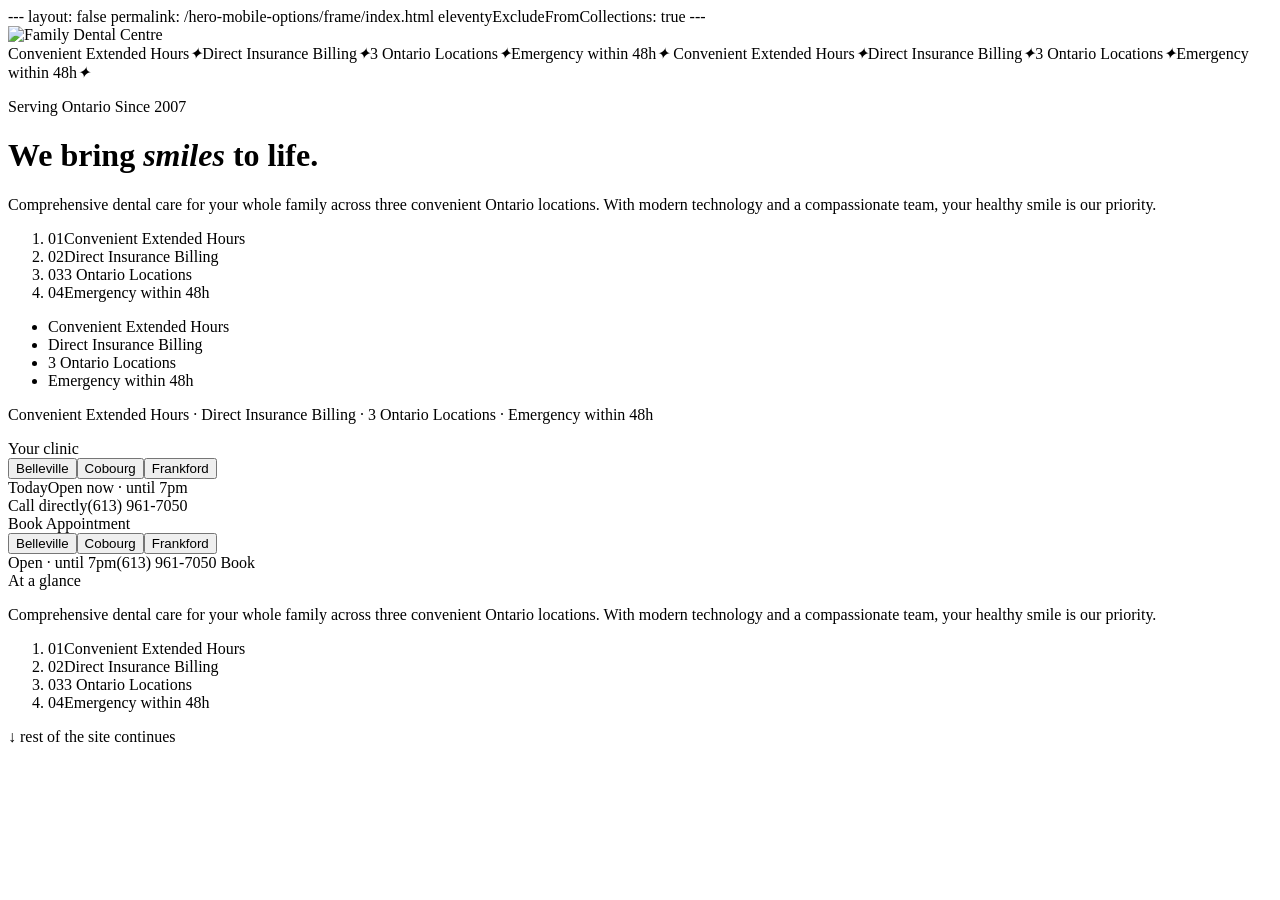
==== src/hero-mobile-frame.html @ 1f18a061 "feat: add redesign assets, hero comparison layouts, and mobile study frames" ====
---
layout: false
permalink: /hero-mobile-options/frame/index.html
eleventyExcludeFromCollections: true
---
<!DOCTYPE html>
<html lang="en">
<head>
  <meta charset="UTF-8" />
  <meta name="viewport" content="width=device-width, initial-scale=1.0" />
  <title>Mobile hero frame</title>
  <meta name="robots" content="noindex, nofollow" />
  <link rel="preconnect" href="https://fonts.googleapis.com" />
  <link rel="preconnect" href="https://fonts.gstatic.com" crossorigin />
  <link href="https://fonts.googleapis.com/css2?family=Inter+Tight:wght@300;400;500&family=Instrument+Serif:ital@0;1&display=swap" rel="stylesheet" />
  <link rel="stylesheet" href="/assets/redesign/redesign.css?v=4" />
  <link rel="stylesheet" href="/assets/redesign/hero-mobile.css?v=1" />
  <script>document.documentElement.className = 'mv-' + (new URLSearchParams(location.search).get('v') || '1');</script>
</head>
<body class="is-loaded">
  <header class="hero">
    <div class="hero__sheet sheet mh">
      <div class="hero__glow" aria-hidden="true"><i></i><i></i><i></i></div>

      <nav class="nav mh-nav" aria-label="Main navigation (preview)">
        <span class="nav__logo"><img src="/assets/fdc-logo-light.png" alt="Family Dental Centre"></span>
        <div class="nav__actions">
          <span class="nav__burger pill-glass"><span></span><span></span></span>
        </div>
      </nav>

      <div class="mh-ticker" aria-hidden="true"><div class="mh-ticker__track">
        <span>Convenient Extended Hours</span><i>✦</i><span>Direct Insurance Billing</span><i>✦</i><span>3 Ontario Locations</span><i>✦</i><span>Emergency within 48h</span><i>✦</i>
        <span>Convenient Extended Hours</span><i>✦</i><span>Direct Insurance Billing</span><i>✦</i><span>3 Ontario Locations</span><i>✦</i><span>Emergency within 48h</span><i>✦</i>
      </div></div>

      <div class="mh__body">
        <p class="mh-kicker">Serving Ontario Since 2007</p>
        <h1 class="mh-title">
          <span class="l1">We bring<span class="hpill p1" aria-hidden="true"><img src="/assets/team-fdc.png" alt=""></span></span>
          <span class="l2"><em>smiles</em><span class="hpill p2" aria-hidden="true"><img src="/assets/team-fdc.png" alt=""></span></span>
          <span class="l3">to life.<span class="hpill p3" aria-hidden="true"><img src="/assets/team-fdc.png" alt=""></span></span>
        </h1>
        <p class="mh-deck">Comprehensive dental care for your whole family across three convenient Ontario locations. With modern
          technology and a compassionate team, your healthy smile is our priority.</p>
        <ol class="mh-list" role="list">
          <li><span>01</span>Convenient Extended Hours</li>
          <li><span>02</span>Direct Insurance Billing</li>
          <li><span>03</span>3 Ontario Locations</li>
          <li><span>04</span>Emergency within 48h</li>
        </ol>
        <ul class="mh-chips" role="list">
          <li>Convenient Extended Hours</li><li>Direct Insurance Billing</li><li>3 Ontario Locations</li><li>Emergency within 48h</li>
        </ul>
        <p class="mh-line">Convenient Extended Hours · Direct Insurance Billing · 3 Ontario Locations · Emergency within 48h</p>
      </div>

      <!-- full booking bar (as on the live site) -->
      <div class="notch hero__notch mh-full">
        <div class="concierge">
          <div class="concierge__cell concierge__cell--loc">
            <span class="concierge__label">Your clinic</span>
            <div class="seg mh-seg"><button aria-checked="true">Belleville</button><button aria-checked="false">Cobourg</button><button aria-checked="false">Frankford</button></div>
          </div>
          <div class="concierge__cell"><span class="concierge__label">Today</span><span class="concierge__value"><i class="status-dot is-open"></i>Open now · until 7pm</span></div>
          <div class="concierge__cell"><span class="concierge__label">Call directly</span><span class="concierge__value concierge__phone">(613) 961-7050</span></div>
          <span class="btn btn--brass concierge__cta">Book Appointment</span>
        </div>
      </div>

      <!-- compact booking bar: same information, two rows -->
      <div class="notch hero__notch mh-compact">
        <div class="mc">
          <div class="seg mh-seg"><button aria-checked="true">Belleville</button><button aria-checked="false">Cobourg</button><button aria-checked="false">Frankford</button></div>
          <div class="mc__row">
            <span class="mc__call"><span class="mc__status"><i class="status-dot is-open"></i>Open · until 7pm</span><span class="mc__phone">(613) 961-7050</span></span>
            <span class="btn btn--brass mc__book">Book</span>
          </div>
        </div>
      </div>
    </div>
  </header>

  <!-- option 5: details move just below the hero -->
  <section class="mh-fold sheet sheet--mist">
    <div class="notch notch--top-left"><span>At a glance</span></div>
    <p class="mh-fold__deck">Comprehensive dental care for your whole family across three convenient Ontario locations. With modern
      technology and a compassionate team, your healthy smile is our priority.</p>
    <ol class="mh-fold__list" role="list">
      <li><span>01</span>Convenient Extended Hours</li>
      <li><span>02</span>Direct Insurance Billing</li>
      <li><span>03</span>3 Ontario Locations</li>
      <li><span>04</span>Emergency within 48h</li>
    </ol>
  </section>

  <div class="mh-next">↓ rest of the site continues</div>
</body>
</html>
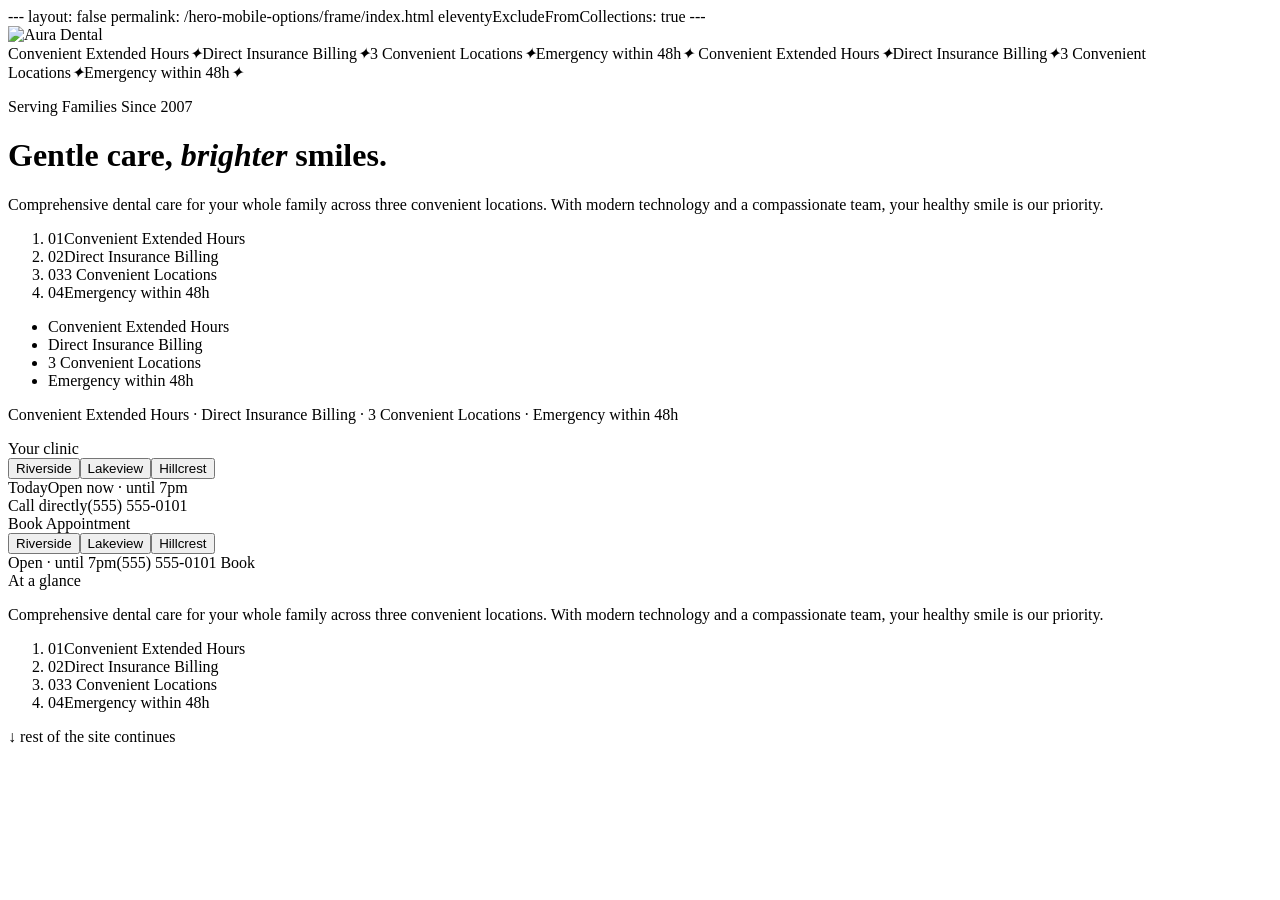
==== commit 760c12e4: "refactor: rebrand from Family Dental Centre to Aura Dental and update assets and locations" ====
--- a/src/hero-mobile-frame.html
+++ b/src/hero-mobile-frame.html
@@ -23,36 +23,36 @@
       <div class="hero__glow" aria-hidden="true"><i></i><i></i><i></i></div>
 
       <nav class="nav mh-nav" aria-label="Main navigation (preview)">
-        <span class="nav__logo"><img src="/assets/fdc-logo-light.png" alt="Family Dental Centre"></span>
+        <span class="nav__logo"><img src="/assets/logo-light.svg" alt="Aura Dental"></span>
         <div class="nav__actions">
           <span class="nav__burger pill-glass"><span></span><span></span></span>
         </div>
       </nav>
 
       <div class="mh-ticker" aria-hidden="true"><div class="mh-ticker__track">
-        <span>Convenient Extended Hours</span><i>✦</i><span>Direct Insurance Billing</span><i>✦</i><span>3 Ontario Locations</span><i>✦</i><span>Emergency within 48h</span><i>✦</i>
-        <span>Convenient Extended Hours</span><i>✦</i><span>Direct Insurance Billing</span><i>✦</i><span>3 Ontario Locations</span><i>✦</i><span>Emergency within 48h</span><i>✦</i>
+        <span>Convenient Extended Hours</span><i>✦</i><span>Direct Insurance Billing</span><i>✦</i><span>3 Convenient Locations</span><i>✦</i><span>Emergency within 48h</span><i>✦</i>
+        <span>Convenient Extended Hours</span><i>✦</i><span>Direct Insurance Billing</span><i>✦</i><span>3 Convenient Locations</span><i>✦</i><span>Emergency within 48h</span><i>✦</i>
       </div></div>
 
       <div class="mh__body">
-        <p class="mh-kicker">Serving Ontario Since 2007</p>
+        <p class="mh-kicker">Serving Families Since 2007</p>
         <h1 class="mh-title">
-          <span class="l1">We bring<span class="hpill p1" aria-hidden="true"><img src="/assets/team-fdc.png" alt=""></span></span>
-          <span class="l2"><em>smiles</em><span class="hpill p2" aria-hidden="true"><img src="/assets/team-fdc.png" alt=""></span></span>
-          <span class="l3">to life.<span class="hpill p3" aria-hidden="true"><img src="/assets/team-fdc.png" alt=""></span></span>
+          <span class="l1">Gentle care,<span class="hpill p1" aria-hidden="true"><img src="/assets/team.png" alt=""></span></span>
+          <span class="l2"><em>brighter</em><span class="hpill p2" aria-hidden="true"><img src="/assets/team.png" alt=""></span></span>
+          <span class="l3">smiles.<span class="hpill p3" aria-hidden="true"><img src="/assets/team.png" alt=""></span></span>
         </h1>
-        <p class="mh-deck">Comprehensive dental care for your whole family across three convenient Ontario locations. With modern
+        <p class="mh-deck">Comprehensive dental care for your whole family across three convenient locations. With modern
           technology and a compassionate team, your healthy smile is our priority.</p>
         <ol class="mh-list" role="list">
           <li><span>01</span>Convenient Extended Hours</li>
           <li><span>02</span>Direct Insurance Billing</li>
-          <li><span>03</span>3 Ontario Locations</li>
+          <li><span>03</span>3 Convenient Locations</li>
           <li><span>04</span>Emergency within 48h</li>
         </ol>
         <ul class="mh-chips" role="list">
-          <li>Convenient Extended Hours</li><li>Direct Insurance Billing</li><li>3 Ontario Locations</li><li>Emergency within 48h</li>
+          <li>Convenient Extended Hours</li><li>Direct Insurance Billing</li><li>3 Convenient Locations</li><li>Emergency within 48h</li>
         </ul>
-        <p class="mh-line">Convenient Extended Hours · Direct Insurance Billing · 3 Ontario Locations · Emergency within 48h</p>
+        <p class="mh-line">Convenient Extended Hours · Direct Insurance Billing · 3 Convenient Locations · Emergency within 48h</p>
       </div>
 
       <!-- full booking bar (as on the live site) -->
@@ -60,10 +60,10 @@
         <div class="concierge">
           <div class="concierge__cell concierge__cell--loc">
             <span class="concierge__label">Your clinic</span>
-            <div class="seg mh-seg"><button aria-checked="true">Belleville</button><button aria-checked="false">Cobourg</button><button aria-checked="false">Frankford</button></div>
+            <div class="seg mh-seg"><button aria-checked="true">Riverside</button><button aria-checked="false">Lakeview</button><button aria-checked="false">Hillcrest</button></div>
           </div>
           <div class="concierge__cell"><span class="concierge__label">Today</span><span class="concierge__value"><i class="status-dot is-open"></i>Open now · until 7pm</span></div>
-          <div class="concierge__cell"><span class="concierge__label">Call directly</span><span class="concierge__value concierge__phone">(613) 961-7050</span></div>
+          <div class="concierge__cell"><span class="concierge__label">Call directly</span><span class="concierge__value concierge__phone">(555) 555-0101</span></div>
           <span class="btn btn--brass concierge__cta">Book Appointment</span>
         </div>
       </div>
@@ -71,9 +71,9 @@
       <!-- compact booking bar: same information, two rows -->
       <div class="notch hero__notch mh-compact">
         <div class="mc">
-          <div class="seg mh-seg"><button aria-checked="true">Belleville</button><button aria-checked="false">Cobourg</button><button aria-checked="false">Frankford</button></div>
+          <div class="seg mh-seg"><button aria-checked="true">Riverside</button><button aria-checked="false">Lakeview</button><button aria-checked="false">Hillcrest</button></div>
           <div class="mc__row">
-            <span class="mc__call"><span class="mc__status"><i class="status-dot is-open"></i>Open · until 7pm</span><span class="mc__phone">(613) 961-7050</span></span>
+            <span class="mc__call"><span class="mc__status"><i class="status-dot is-open"></i>Open · until 7pm</span><span class="mc__phone">(555) 555-0101</span></span>
             <span class="btn btn--brass mc__book">Book</span>
           </div>
         </div>
@@ -84,12 +84,12 @@
   <!-- option 5: details move just below the hero -->
   <section class="mh-fold sheet sheet--mist">
     <div class="notch notch--top-left"><span>At a glance</span></div>
-    <p class="mh-fold__deck">Comprehensive dental care for your whole family across three convenient Ontario locations. With modern
+    <p class="mh-fold__deck">Comprehensive dental care for your whole family across three convenient locations. With modern
       technology and a compassionate team, your healthy smile is our priority.</p>
     <ol class="mh-fold__list" role="list">
       <li><span>01</span>Convenient Extended Hours</li>
       <li><span>02</span>Direct Insurance Billing</li>
-      <li><span>03</span>3 Ontario Locations</li>
+      <li><span>03</span>3 Convenient Locations</li>
       <li><span>04</span>Emergency within 48h</li>
     </ol>
   </section>
